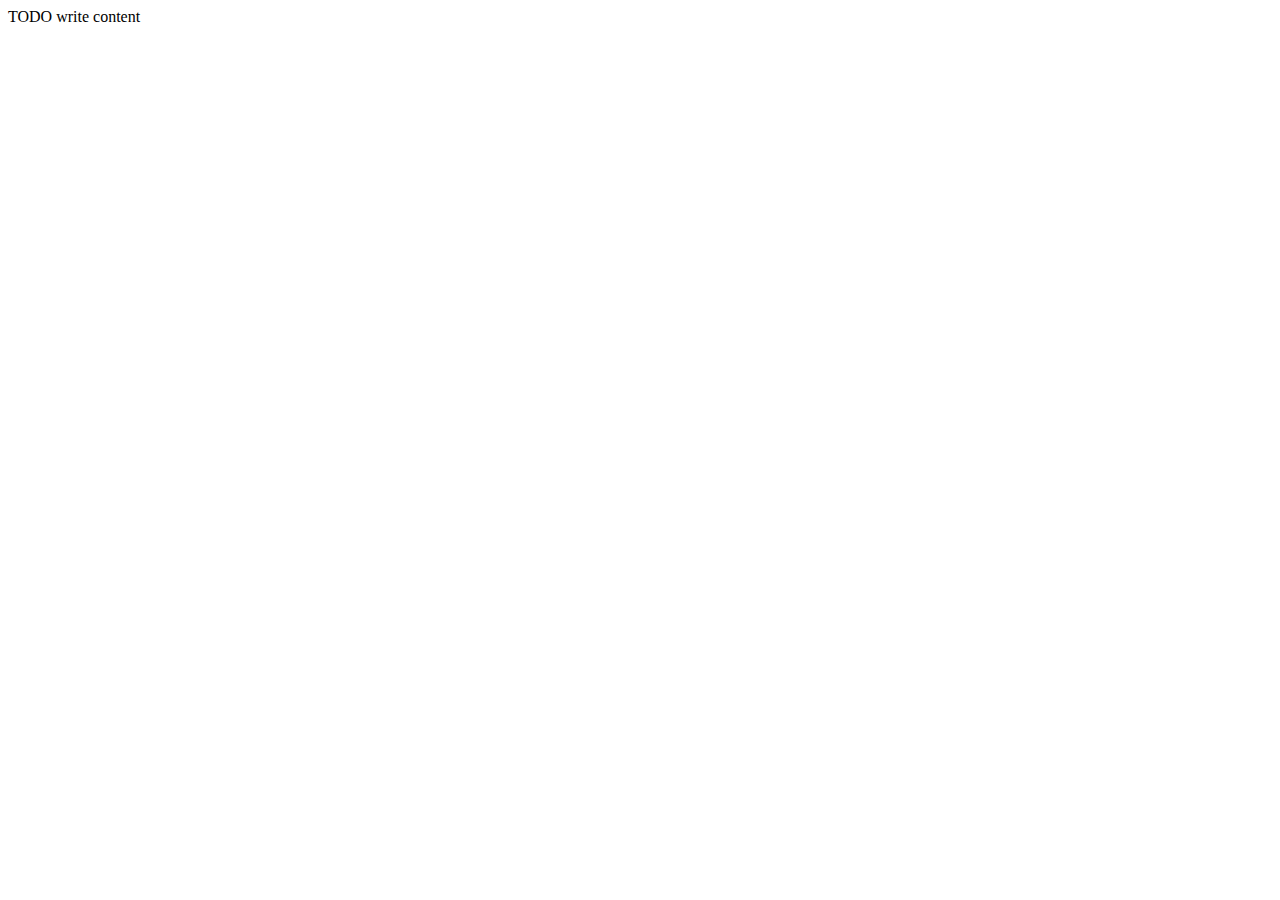
==== FrozenColor/public_html/index.html @ dab8b886 "initialisation" ====
<!DOCTYPE html>
<!--
To change this license header, choose License Headers in Project Properties.
To change this template file, choose Tools | Templates
and open the template in the editor.
-->
<html>
    <head>
        <title>TODO supply a title</title>
        <meta charset="UTF-8">
        <meta name="viewport" content="width=device-width, initial-scale=1.0">
    </head>
    <body>
        <div>TODO write content</div>
    </body>
</html>
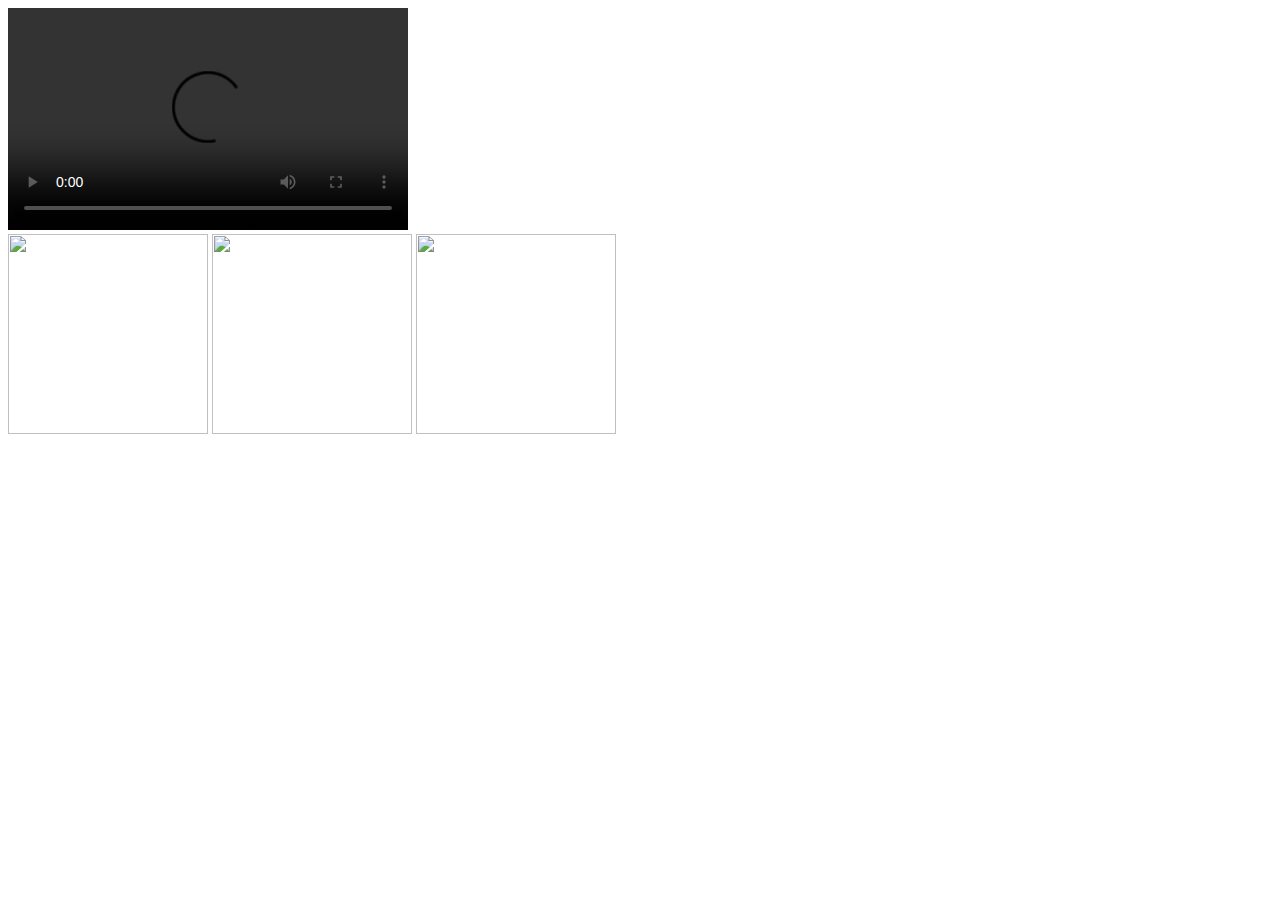
==== commit 7b45cc04: "Essai" ====
--- a/FrozenColor/public_html/index.html
+++ b/FrozenColor/public_html/index.html
@@ -1,16 +1,16 @@
 <!DOCTYPE html>
-<!--
-To change this license header, choose License Headers in Project Properties.
-To change this template file, choose Tools | Templates
-and open the template in the editor.
--->
+
 <html>
-    <head>
-        <title>TODO supply a title</title>
-        <meta charset="UTF-8">
-        <meta name="viewport" content="width=device-width, initial-scale=1.0">
-    </head>
-    <body>
-        <div>TODO write content</div>
-    </body>
-</html>
+	<head>
+		<meta  charset=UTF-8>
+		<title>Frozen Bubble</title>
+	</head>
+	<body>
+		<video src="video/frozen.mp4" width="400" height="222" controls="controls"></video>
+		<br>
+		<img src="image/fb1.jpg" width=200 height=200>
+		<img src="image/fb2.jpg" width=200 height=200>
+		<img src="image/fb3.jpg" width=200 height=200>
+</body>
+
+</html>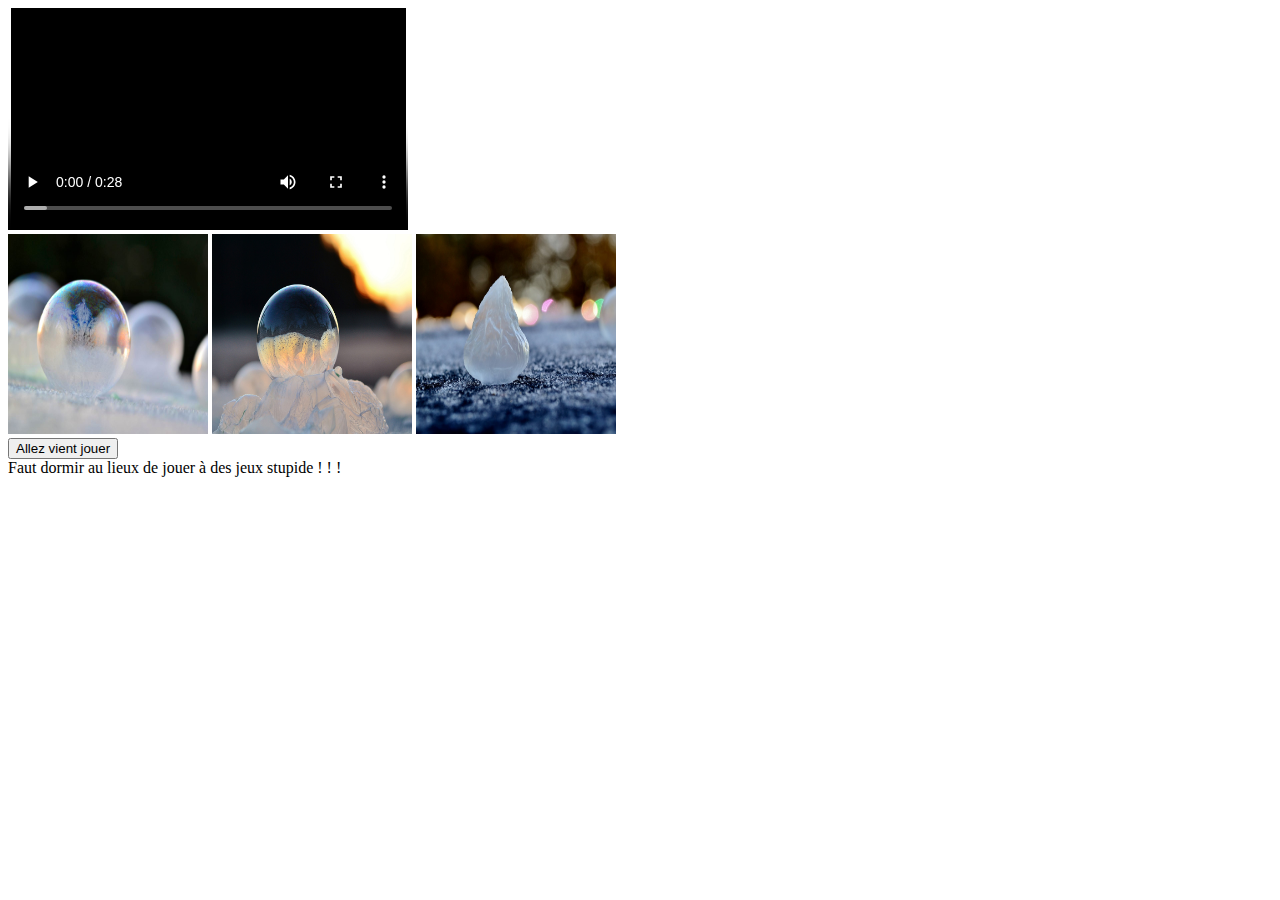
==== commit 7a28f0f8: "prépa accueil" ====
--- a/FrozenColor/public_html/index.html
+++ b/FrozenColor/public_html/index.html
@@ -1,16 +1,35 @@
 <!DOCTYPE html>
 
-<html>
-	<head>
-		<meta  charset=UTF-8>
-		<title>Frozen Bubble</title>
+<head>
+    <meta  charset=UTF-8>
+	<title>Frozen Color</title>
 	</head>
-	<body>
-		<video src="video/frozen.mp4" width="400" height="222" controls="controls"></video>
-		<br>
-		<img src="image/fb1.jpg" width=200 height=200>
-		<img src="image/fb2.jpg" width=200 height=200>
-		<img src="image/fb3.jpg" width=200 height=200>
-</body>
+	
+            <video src="video/frozen.mp4" width="400" height="222" controls="controls"></video>
+            <br>
+            <img src="image/fb1.jpg" width=200 height=200>
+            <img src="image/fb2.jpg" width=200 height=200>
+            <img src="image/fb3.jpg" width=200 height=200>
+                
+            <div id="boutons">
+		<button type="button">Allez vient jouer</button>
+            </div>
+                
+                
+                
+        Faut dormir au lieux de jouer à des jeux stupide ! ! !
+	<div id="divHeure"> </div>
 
-</html>+
+<script>
+var exempleInterval = setInterval("AffichageHeure()", 2000); 
+
+
+
+
+function AffichageHeure(){
+   var exempleDate = new Date();
+   var exempleHeure = exempleDate.toLocaleTimeString();
+   document.getElementById('divHeure').innerHTML = exempleHeure;
+}
+</script> 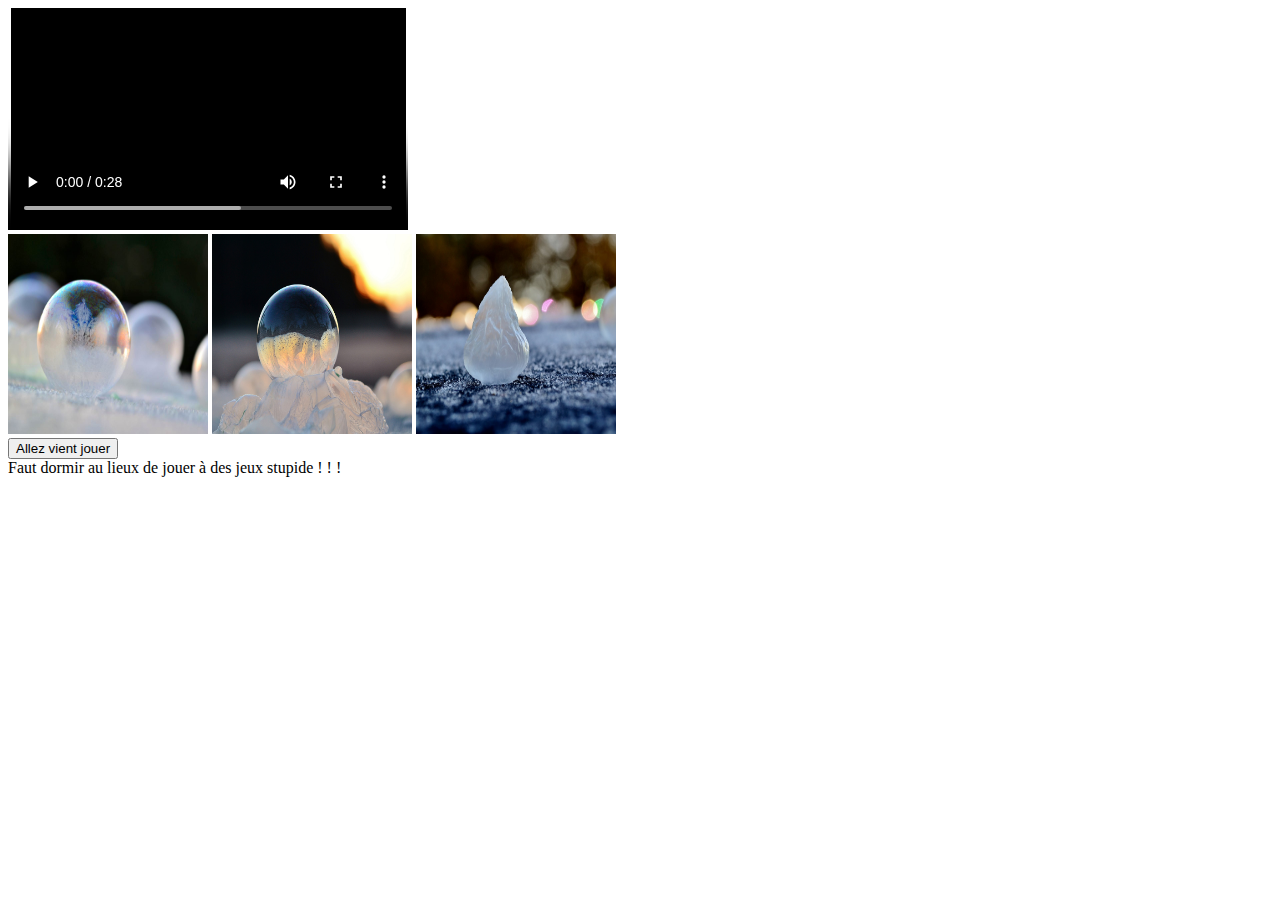
==== commit 9e4e8cd8: "e" ====
--- a/FrozenColor/public_html/index.html
+++ b/FrozenColor/public_html/index.html
@@ -2,7 +2,7 @@
 
 <head>
     <meta  charset=UTF-8>
-	<title>Frozen Color</title>
+	<title>Frozen Bubble</title>
 	</head>
 	
             <video src="video/frozen.mp4" width="400" height="222" controls="controls"></video>
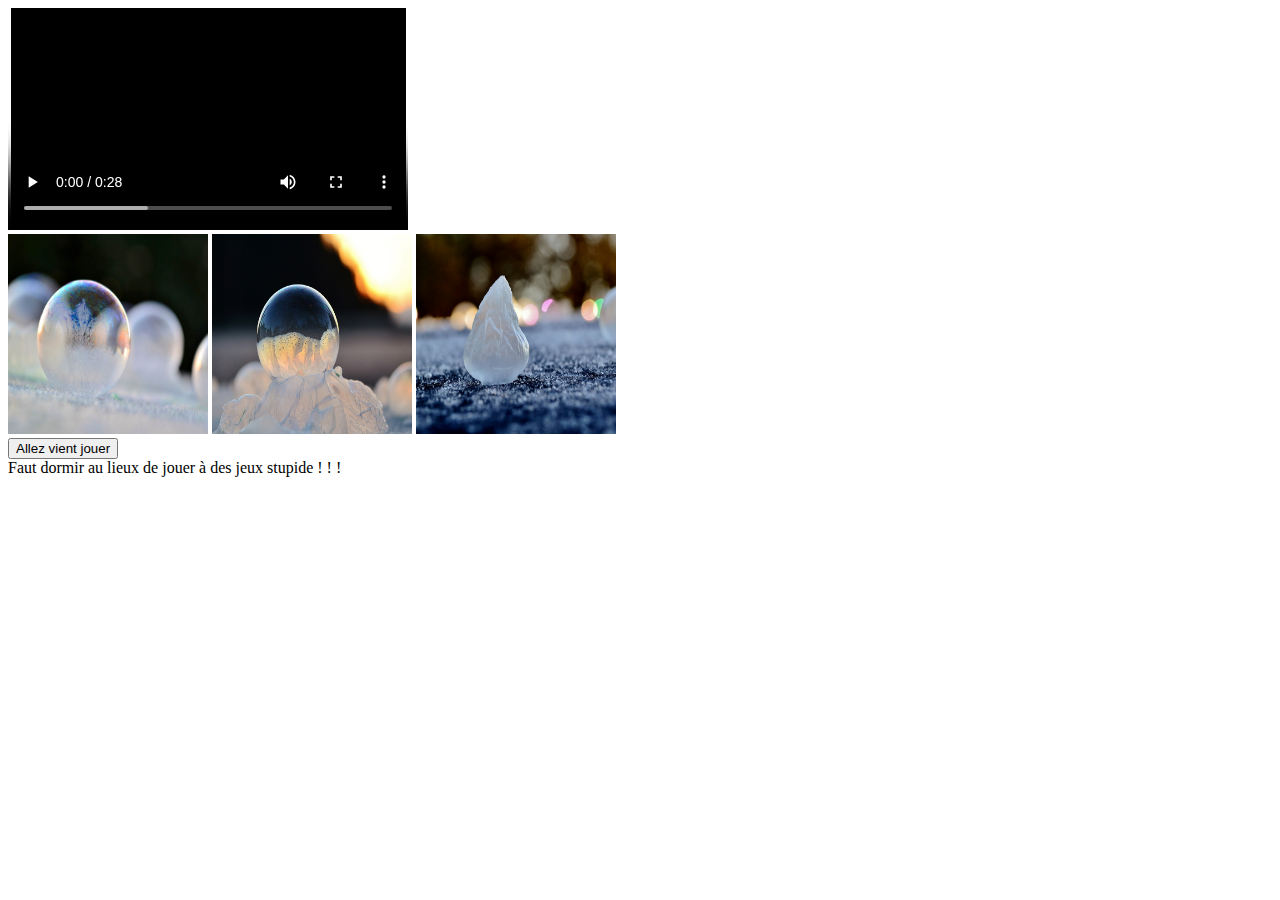
==== commit 11c93d9f: "lien fait" ====
--- a/FrozenColor/public_html/index.html
+++ b/FrozenColor/public_html/index.html
@@ -12,7 +12,7 @@
             <img src="image/fb3.jpg" width=200 height=200>
                 
             <div id="boutons">
-		<button type="button">Allez vient jouer</button>
+		<input type="button"  value="Allez vient jouer" onclick="location.href='jeu.html'">
             </div>
                 
                 
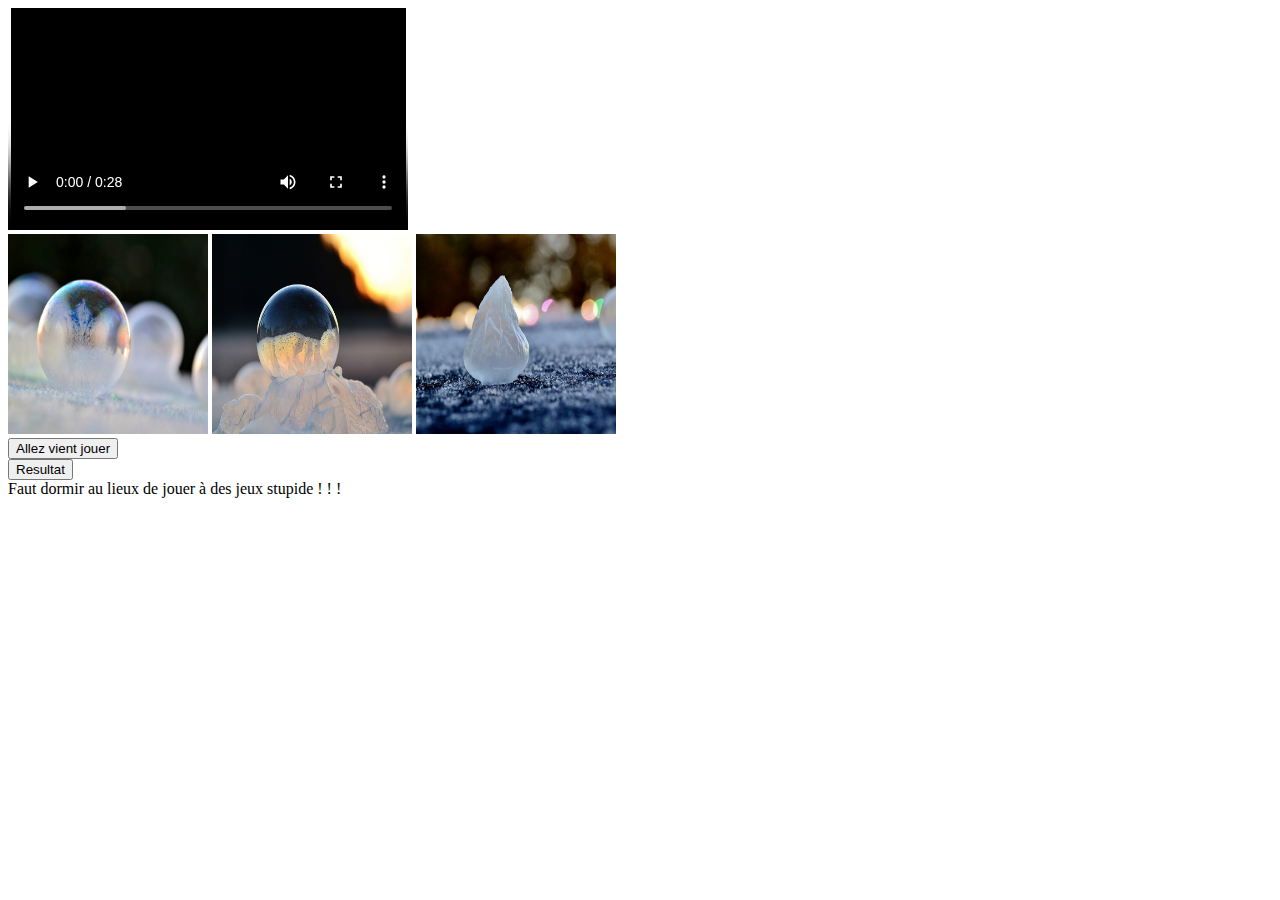
==== commit 2cc64092: "debut resultat" ====
--- a/FrozenColor/public_html/index.html
+++ b/FrozenColor/public_html/index.html
@@ -13,6 +13,10 @@
                 
             <div id="boutons">
 		<input type="button"  value="Allez vient jouer" onclick="location.href='jeu.html'">
+            </div>
+            
+            <div id="boutons">
+		<input type="button"  value="Resultat" onclick="location.href='resultat.html'">
             </div>
                 
                 
